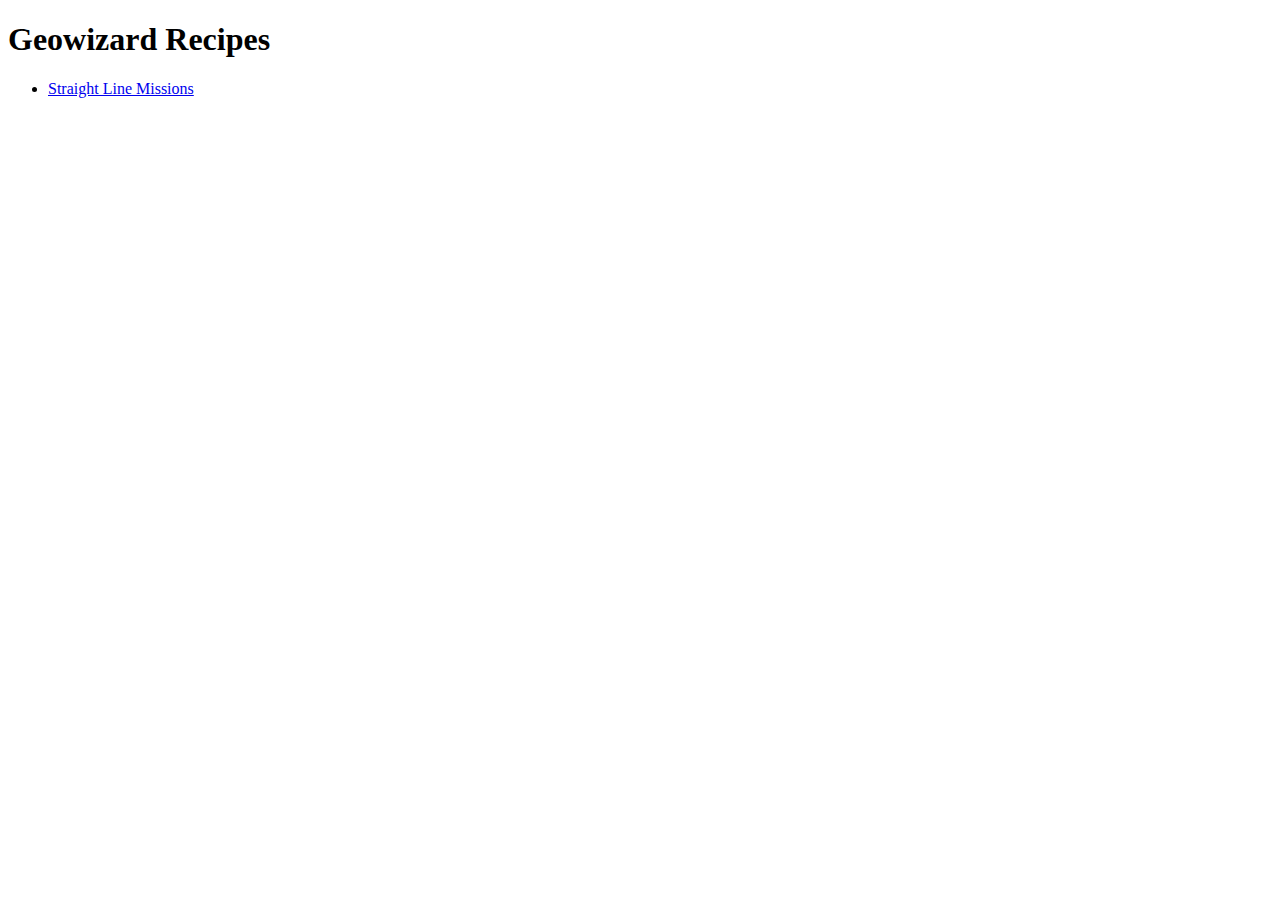
==== index.html @ 8601ebdf "Create the index page and first recipe page" ====
<!DOCTYPE html>
<html lang="en">
  <head>
    <meta charset="UTF-8" />
    <meta name="viewport" content="width=device-width, initial-scale=1.0" />
    <title>Odin Recipes</title>
  </head>
  <body>
    <h1>Geowizard Recipes</h1>
    <ul>
      <li>
        <a href="./recipes/missions.html">Straight Line Missions</a>
      </li>
    </ul>
  </body>
</html>
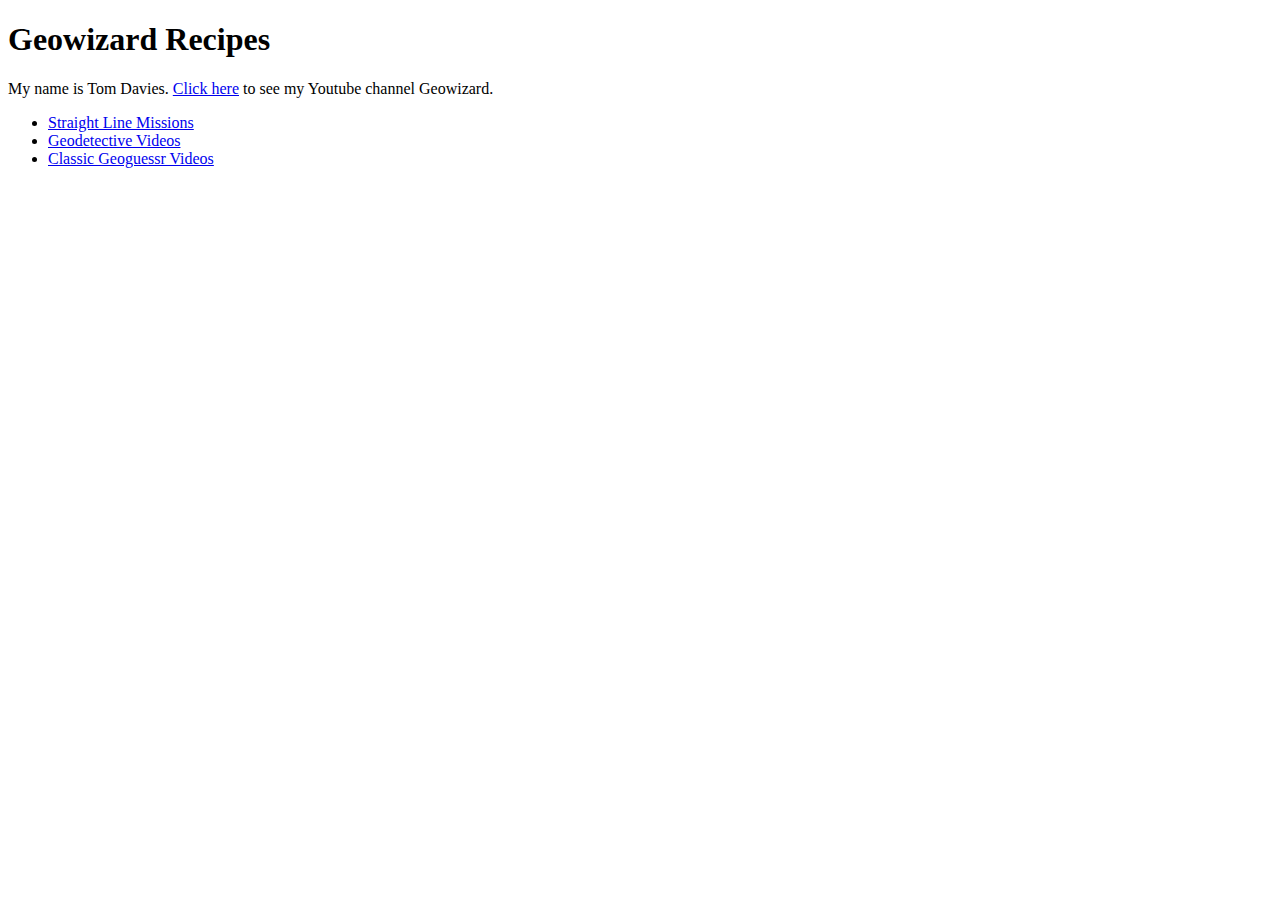
==== commit 1bf1358d: "Make all links on index page" ====
--- a/index.html
+++ b/index.html
@@ -3,14 +3,24 @@
   <head>
     <meta charset="UTF-8" />
     <meta name="viewport" content="width=device-width, initial-scale=1.0" />
-    <title>Odin Recipes</title>
+    <title>Homepage</title>
   </head>
   <body>
     <h1>Geowizard Recipes</h1>
+    <p>
+      My name is Tom Davies. <a href="https://www.youtube.com/@GeoWizard" 
+      target="_blank">Click here</a> to see my Youtube channel Geowizard.
+    </p>
     <ul>
       <li>
         <a href="./recipes/missions.html">Straight Line Missions</a>
       </li>
+      <li>
+        <a href="./recipes/geodetective.html">Geodetective Videos</a>
+      </li>
+      <li>
+        <a href="./recipes/geoguessr.html">Classic Geoguessr Videos</a>
+      </li>
     </ul>
   </body>
 </html>
